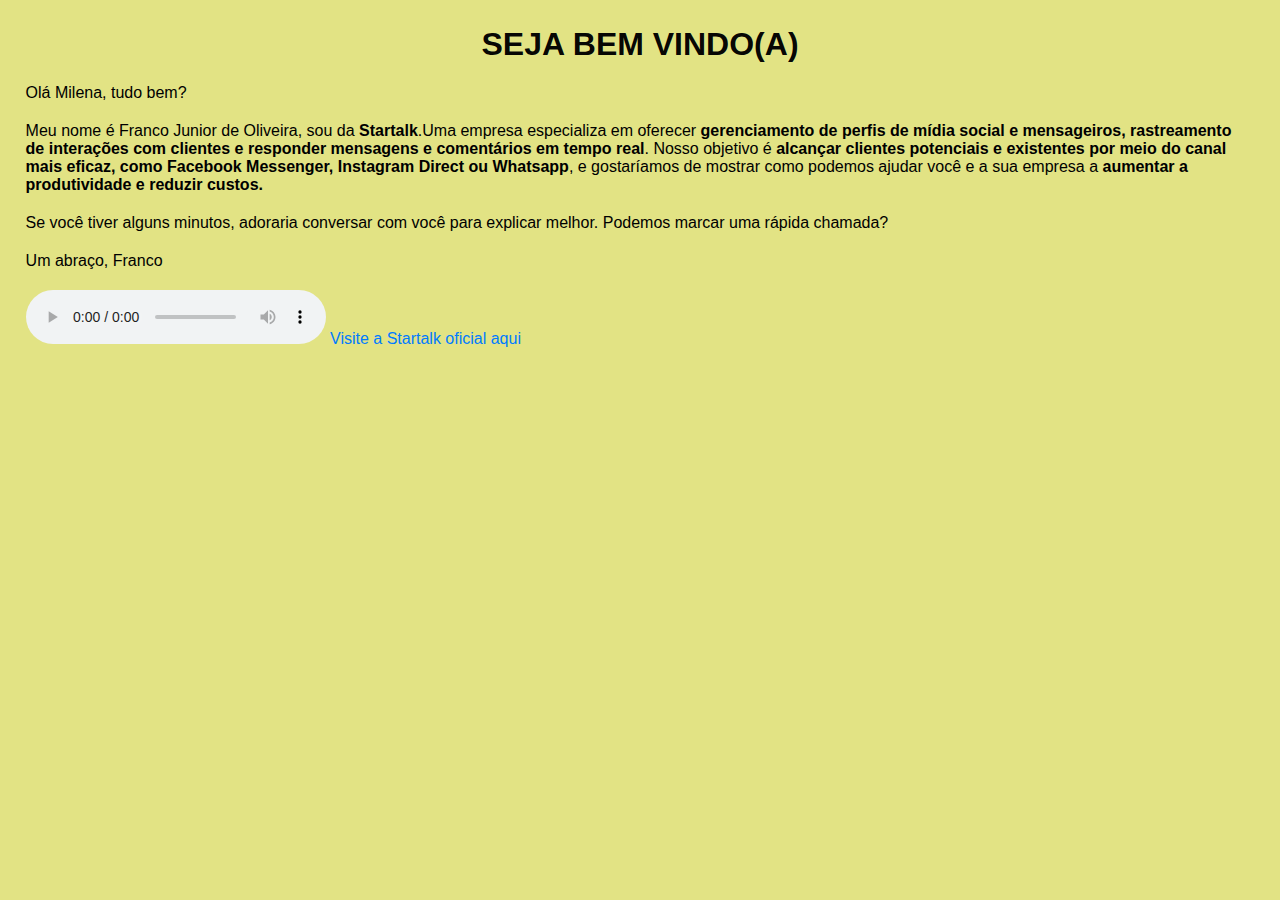
==== index.html @ 55d1567b "......." ====
<!DOCTYPE html> 
<html lang="pt-br"> 
    <head> 
        <meta charset="UTF-8"> 
        <meta name="viewport" content="width=device-width, initial-scale=1.0"> 
        <title>Teste Startalk</title> 
        <link rel="stylesheet" href="style.css"> 
        <title>Alinhar Texto à Esquerda</title> 
        <style>.left-align {text-align: left;}</style> 
    </head> 
    <body> 
        <h1>SEJA BEM VINDO(A)</h1> 
        <class="left-align>Olá Milena, tudo bem?</p> 
        <class="left-align> Meu nome é Franco Junior de Oliveira, sou da <strong>Startalk</strong>.Uma empresa especializa em oferecer <strong>gerenciamento de perfis de mídia social e mensageiros, rastreamento de interações com clientes e responder mensagens e comentários em tempo real</strong>. Nosso objetivo é <strong>alcançar clientes potenciais e existentes por meio do canal mais eficaz, como Facebook Messenger, Instagram Direct ou Whatsapp</strong>, e gostaríamos de mostrar como podemos ajudar você e a sua empresa a <strong>aumentar a produtividade e reduzir custos.</strong> </p> 
        <class="left-align>Se você tiver alguns minutos, adoraria conversar com você para explicar melhor. Podemos marcar uma rápida chamada? </p> 
        <class="left-align>Um abraço, Franco</p> 
        <audio controls> 
            <source src="Downloads/áudio de apresentação.mp3" type="audio/mpeg"> 
            Seu navegador não suporta a reprodução de áudio. 
        </audio> 
        <a href="https://startalk.com.br/" target="_blank">Visite a Startalk oficial aqui</a> 
    </body> 
</html>
---- style.css ----
/* Define a cor de fundo para o corpo da página */
body {
    background-color: #e2e384;
    font-family: Arial, sans-serif;
    margin: 2%;
    padding: 0;
}

/* Estiliza o título principal */
h1 {
    color: #000000f7;
    text-align: center;
    margin-top: 20px;
}

/* Estiliza os parágrafos */
p {
    color: #000000;
    font-size: 16px;
    text-align: left;
    margin: 20px auto;
    width: 80%;
}

/* Estiliza os links */
a {
    color: #007BFF;
    text-decoration: none;
}

a:hover {
    text-decoration: underline;
}
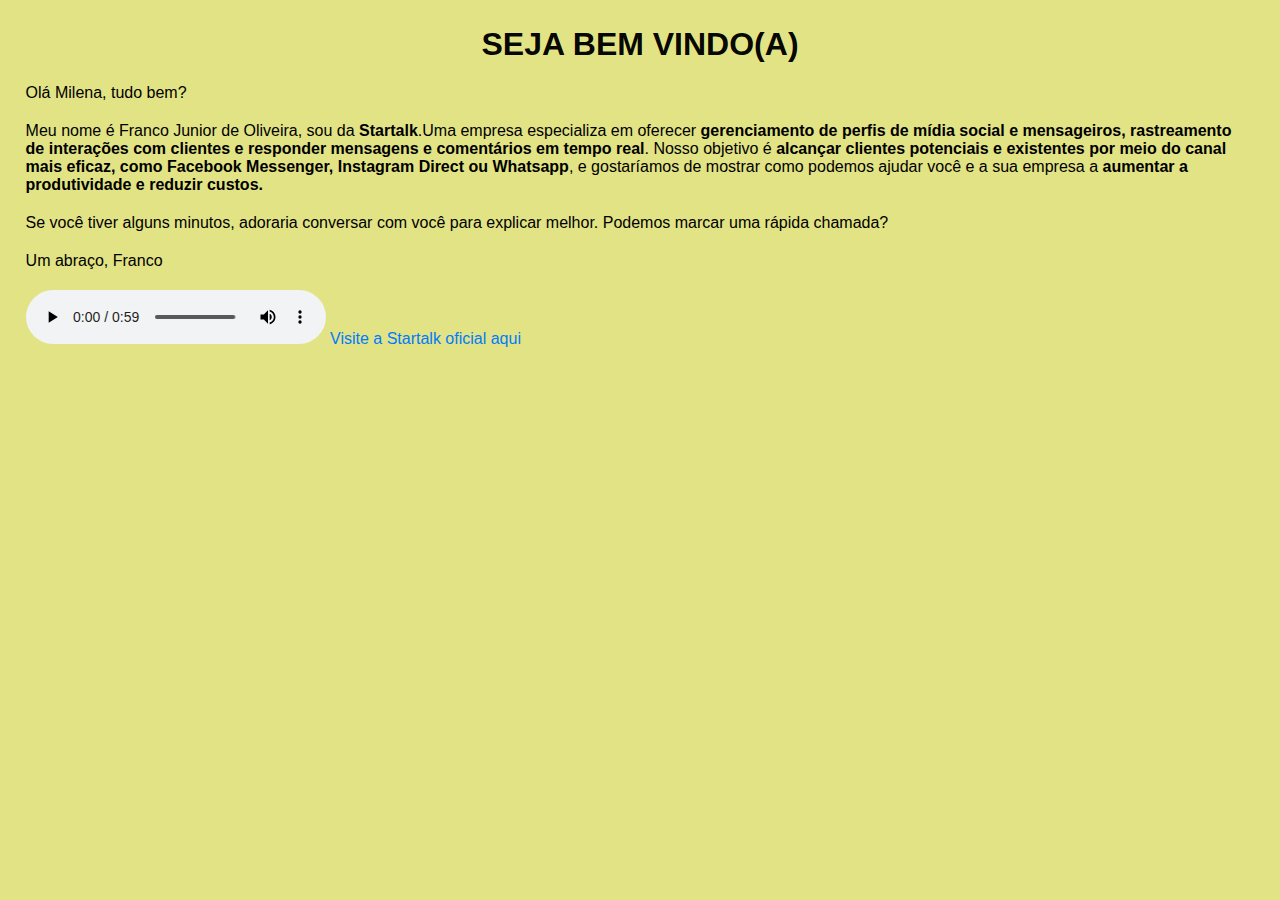
==== commit 9f757939: "." ====
--- a/index.html
+++ b/index.html
@@ -15,7 +15,7 @@
         <class="left-align>Se você tiver alguns minutos, adoraria conversar com você para explicar melhor. Podemos marcar uma rápida chamada? </p> 
         <class="left-align>Um abraço, Franco</p> 
         <audio controls> 
-            <source src="Downloads/áudio de apresentação.mp3" type="audio/mpeg"> 
+            <source src="áudio de apresentação.mp3" type="audio/mpeg"> 
             Seu navegador não suporta a reprodução de áudio. 
         </audio> 
         <a href="https://startalk.com.br/" target="_blank">Visite a Startalk oficial aqui</a> 
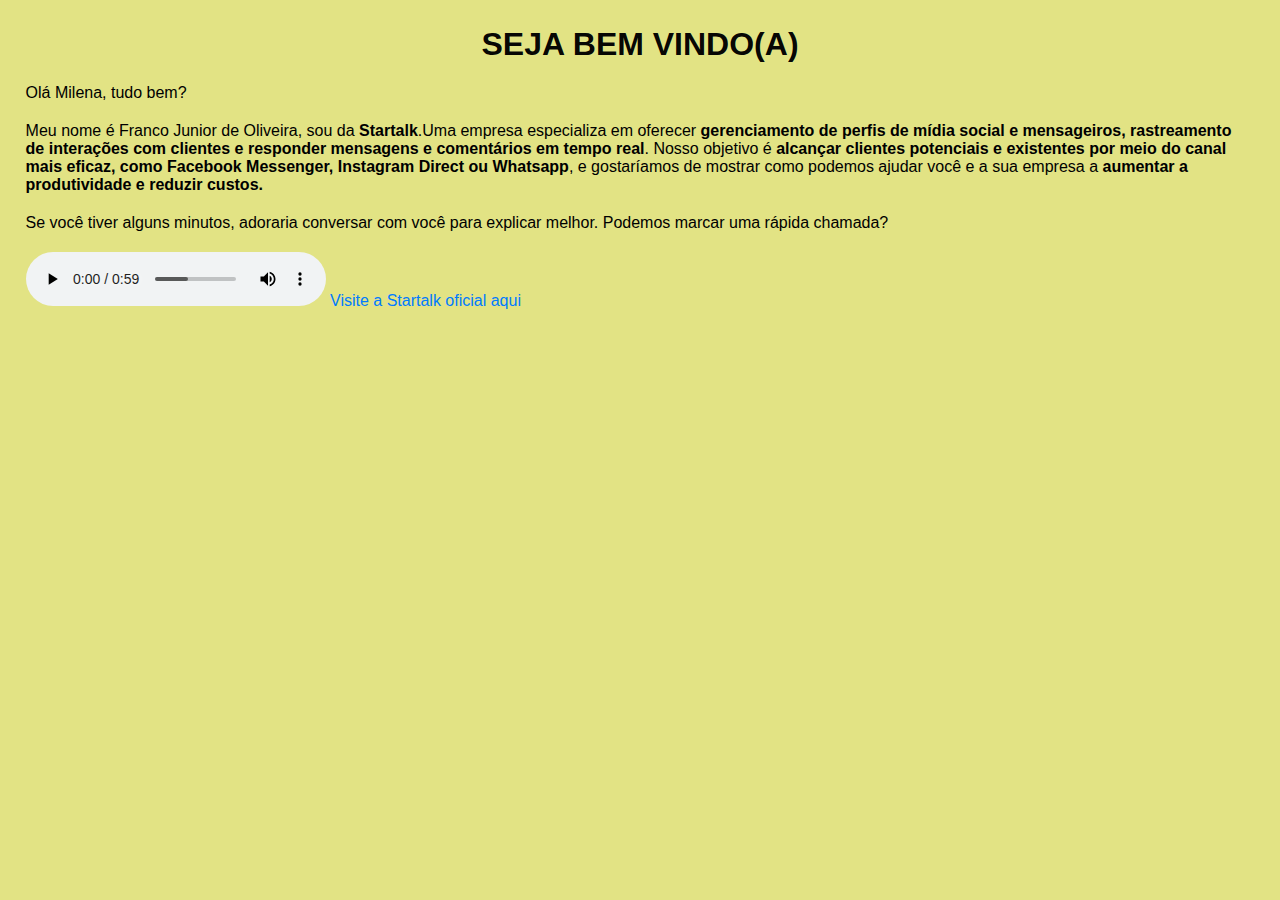
==== commit 1f6639b9: "....." ====
--- a/index.html
+++ b/index.html
@@ -13,7 +13,6 @@
         <class="left-align>Olá Milena, tudo bem?</p> 
         <class="left-align> Meu nome é Franco Junior de Oliveira, sou da <strong>Startalk</strong>.Uma empresa especializa em oferecer <strong>gerenciamento de perfis de mídia social e mensageiros, rastreamento de interações com clientes e responder mensagens e comentários em tempo real</strong>. Nosso objetivo é <strong>alcançar clientes potenciais e existentes por meio do canal mais eficaz, como Facebook Messenger, Instagram Direct ou Whatsapp</strong>, e gostaríamos de mostrar como podemos ajudar você e a sua empresa a <strong>aumentar a produtividade e reduzir custos.</strong> </p> 
         <class="left-align>Se você tiver alguns minutos, adoraria conversar com você para explicar melhor. Podemos marcar uma rápida chamada? </p> 
-        <class="left-align>Um abraço, Franco</p> 
         <audio controls> 
             <source src="áudio de apresentação.mp3" type="audio/mpeg"> 
             Seu navegador não suporta a reprodução de áudio. 
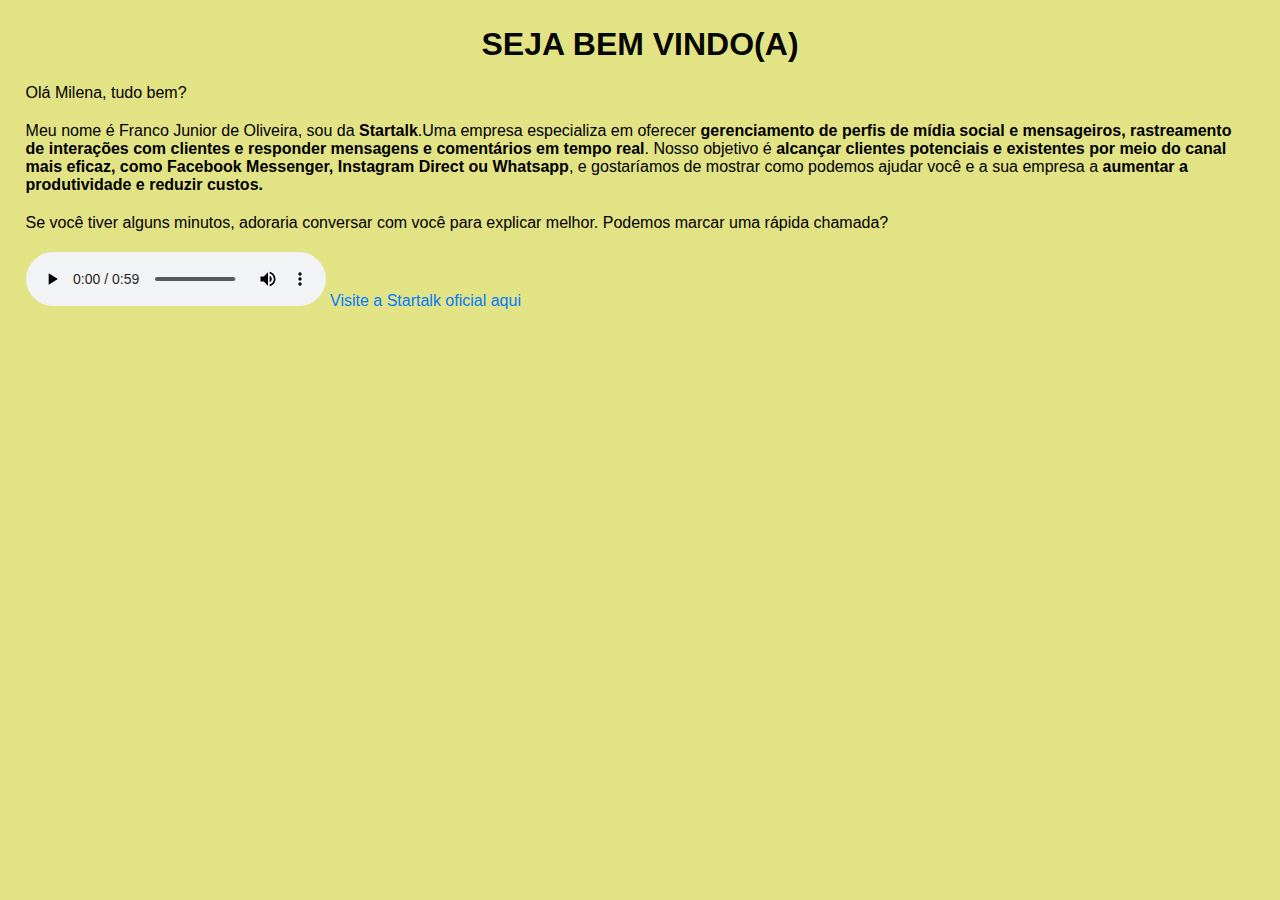
==== commit f4eb071a: "tentando arrumar o link para baixo" ====
--- a/index.html
+++ b/index.html
@@ -7,6 +7,14 @@
         <link rel="stylesheet" href="style.css"> 
         <title>Alinhar Texto à Esquerda</title> 
         <style>.left-align {text-align: left;}</style> 
+        <style>
+            .audio-container {
+                display: flex;
+                flex-direction: column;
+                align-items: flex-start;
+                margin-bottom: 20px; /* Espaço entre o áudio e o link */
+            }
+        </style>
     </head> 
     <body> 
         <h1>SEJA BEM VINDO(A)</h1> 
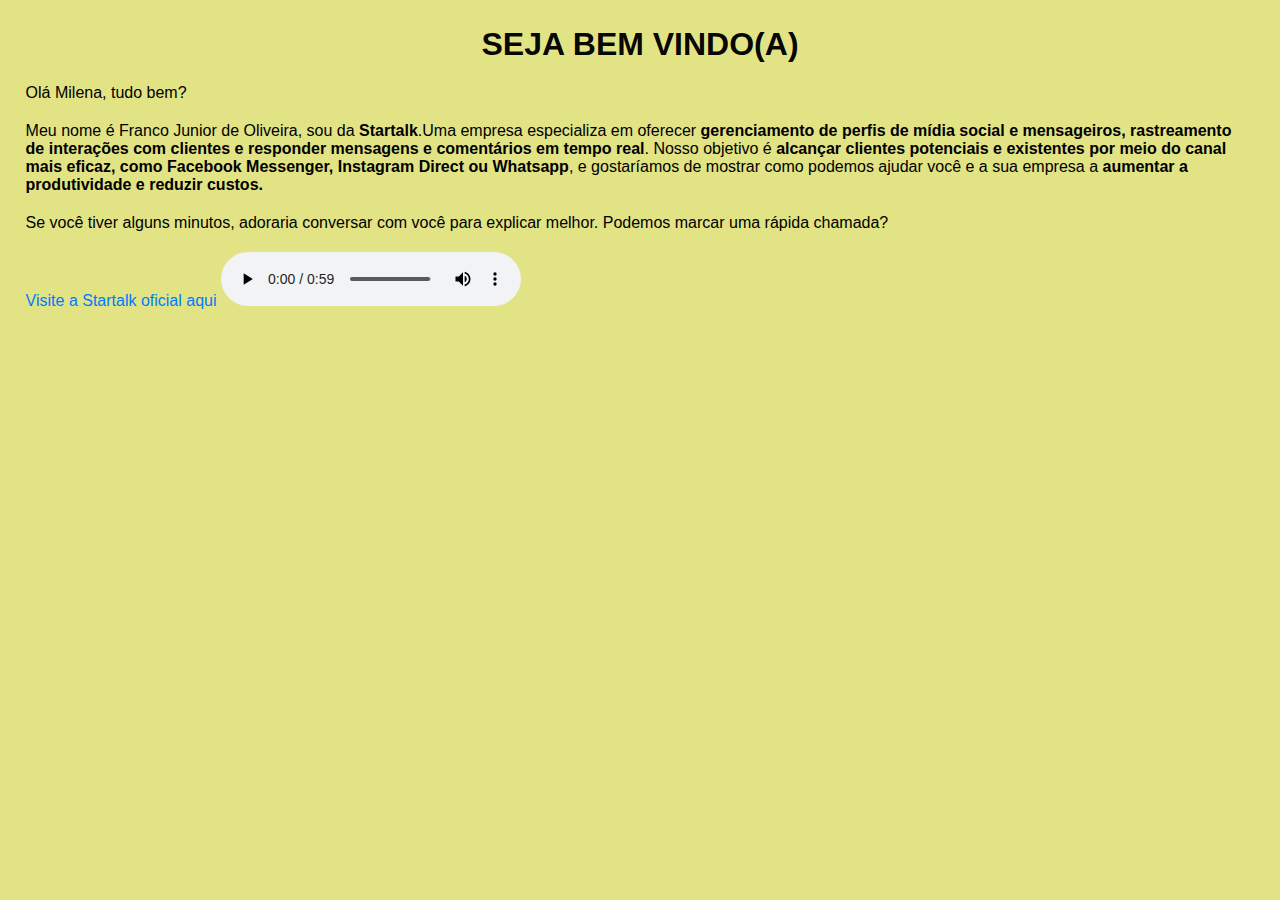
==== commit bf391325: "tentando rearrumar o audio" ====
--- a/index.html
+++ b/index.html
@@ -7,24 +7,16 @@
         <link rel="stylesheet" href="style.css"> 
         <title>Alinhar Texto à Esquerda</title> 
         <style>.left-align {text-align: left;}</style> 
-        <style>
-            .audio-container {
-                display: flex;
-                flex-direction: column;
-                align-items: flex-start;
-                margin-bottom: 20px; /* Espaço entre o áudio e o link */
-            }
-        </style>
     </head> 
     <body> 
         <h1>SEJA BEM VINDO(A)</h1> 
         <class="left-align>Olá Milena, tudo bem?</p> 
         <class="left-align> Meu nome é Franco Junior de Oliveira, sou da <strong>Startalk</strong>.Uma empresa especializa em oferecer <strong>gerenciamento de perfis de mídia social e mensageiros, rastreamento de interações com clientes e responder mensagens e comentários em tempo real</strong>. Nosso objetivo é <strong>alcançar clientes potenciais e existentes por meio do canal mais eficaz, como Facebook Messenger, Instagram Direct ou Whatsapp</strong>, e gostaríamos de mostrar como podemos ajudar você e a sua empresa a <strong>aumentar a produtividade e reduzir custos.</strong> </p> 
         <class="left-align>Se você tiver alguns minutos, adoraria conversar com você para explicar melhor. Podemos marcar uma rápida chamada? </p> 
+        <a href="https://startalk.com.br/" target="_blank">Visite a Startalk oficial aqui</a>
         <audio controls> 
             <source src="áudio de apresentação.mp3" type="audio/mpeg"> 
             Seu navegador não suporta a reprodução de áudio. 
-        </audio> 
-        <a href="https://startalk.com.br/" target="_blank">Visite a Startalk oficial aqui</a> 
+        </audio>  
     </body> 
 </html>--- a/style.css
+++ b/style.css
@@ -30,4 +30,5 @@
 
 a:hover {
     text-decoration: underline;
-}
+    /* style.css */
+}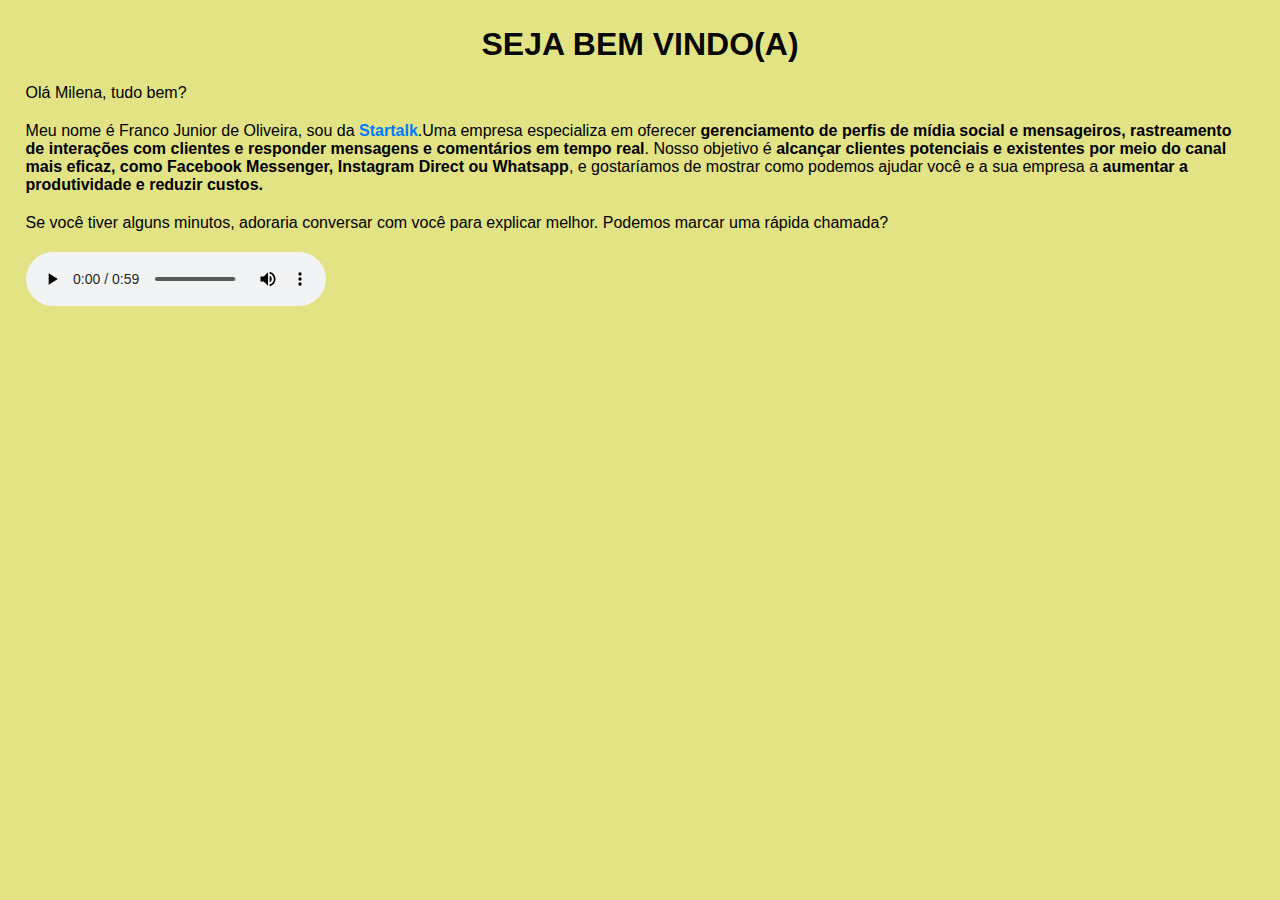
==== commit 12164305: "...." ====
--- a/index.html
+++ b/index.html
@@ -11,9 +11,8 @@
     <body> 
         <h1>SEJA BEM VINDO(A)</h1> 
         <class="left-align>Olá Milena, tudo bem?</p> 
-        <class="left-align> Meu nome é Franco Junior de Oliveira, sou da <strong>Startalk</strong>.Uma empresa especializa em oferecer <strong>gerenciamento de perfis de mídia social e mensageiros, rastreamento de interações com clientes e responder mensagens e comentários em tempo real</strong>. Nosso objetivo é <strong>alcançar clientes potenciais e existentes por meio do canal mais eficaz, como Facebook Messenger, Instagram Direct ou Whatsapp</strong>, e gostaríamos de mostrar como podemos ajudar você e a sua empresa a <strong>aumentar a produtividade e reduzir custos.</strong> </p> 
+        <class="left-align> Meu nome é Franco Junior de Oliveira, sou da <strong><a href="https://startalk.com.br/" target="_blank">Startalk</a></strong>.Uma empresa especializa em oferecer <strong>gerenciamento de perfis de mídia social e mensageiros, rastreamento de interações com clientes e responder mensagens e comentários em tempo real</strong>. Nosso objetivo é <strong>alcançar clientes potenciais e existentes por meio do canal mais eficaz, como Facebook Messenger, Instagram Direct ou Whatsapp</strong>, e gostaríamos de mostrar como podemos ajudar você e a sua empresa a <strong>aumentar a produtividade e reduzir custos.</strong> </p> 
         <class="left-align>Se você tiver alguns minutos, adoraria conversar com você para explicar melhor. Podemos marcar uma rápida chamada? </p> 
-        <a href="https://startalk.com.br/" target="_blank">Visite a Startalk oficial aqui</a>
         <audio controls> 
             <source src="áudio de apresentação.mp3" type="audio/mpeg"> 
             Seu navegador não suporta a reprodução de áudio. 
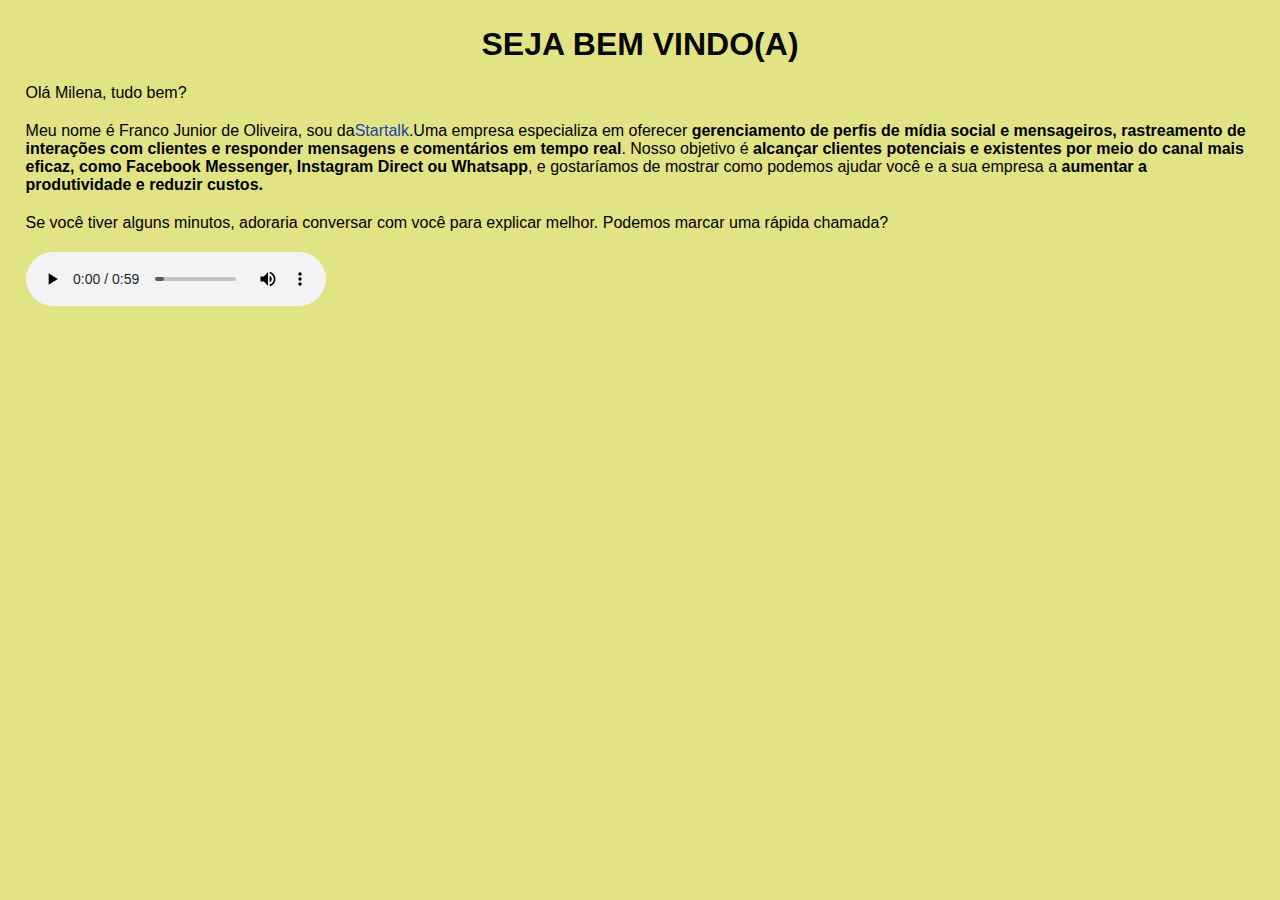
==== commit 4d74bf16: "tentando retirar o negrito" ====
--- a/index.html
+++ b/index.html
@@ -11,7 +11,7 @@
     <body> 
         <h1>SEJA BEM VINDO(A)</h1> 
         <class="left-align>Olá Milena, tudo bem?</p> 
-        <class="left-align> Meu nome é Franco Junior de Oliveira, sou da <strong><a href="https://startalk.com.br/" target="_blank">Startalk</a></strong>.Uma empresa especializa em oferecer <strong>gerenciamento de perfis de mídia social e mensageiros, rastreamento de interações com clientes e responder mensagens e comentários em tempo real</strong>. Nosso objetivo é <strong>alcançar clientes potenciais e existentes por meio do canal mais eficaz, como Facebook Messenger, Instagram Direct ou Whatsapp</strong>, e gostaríamos de mostrar como podemos ajudar você e a sua empresa a <strong>aumentar a produtividade e reduzir custos.</strong> </p> 
+        <class="left-align> Meu nome é Franco Junior de Oliveira, sou da<a href="https://startalk.com.br/" target="_blank">Startalk</a>.Uma empresa especializa em oferecer <strong>gerenciamento de perfis de mídia social e mensageiros, rastreamento de interações com clientes e responder mensagens e comentários em tempo real</strong>. Nosso objetivo é <strong>alcançar clientes potenciais e existentes por meio do canal mais eficaz, como Facebook Messenger, Instagram Direct ou Whatsapp</strong>, e gostaríamos de mostrar como podemos ajudar você e a sua empresa a <strong>aumentar a produtividade e reduzir custos.</strong> </p> 
         <class="left-align>Se você tiver alguns minutos, adoraria conversar com você para explicar melhor. Podemos marcar uma rápida chamada? </p> 
         <audio controls> 
             <source src="áudio de apresentação.mp3" type="audio/mpeg"> 
--- a/style.css
+++ b/style.css
@@ -24,7 +24,7 @@
 
 /* Estiliza os links */
 a {
-    color: #007BFF;
+    color: #2045a5;
     text-decoration: none;
 }
 
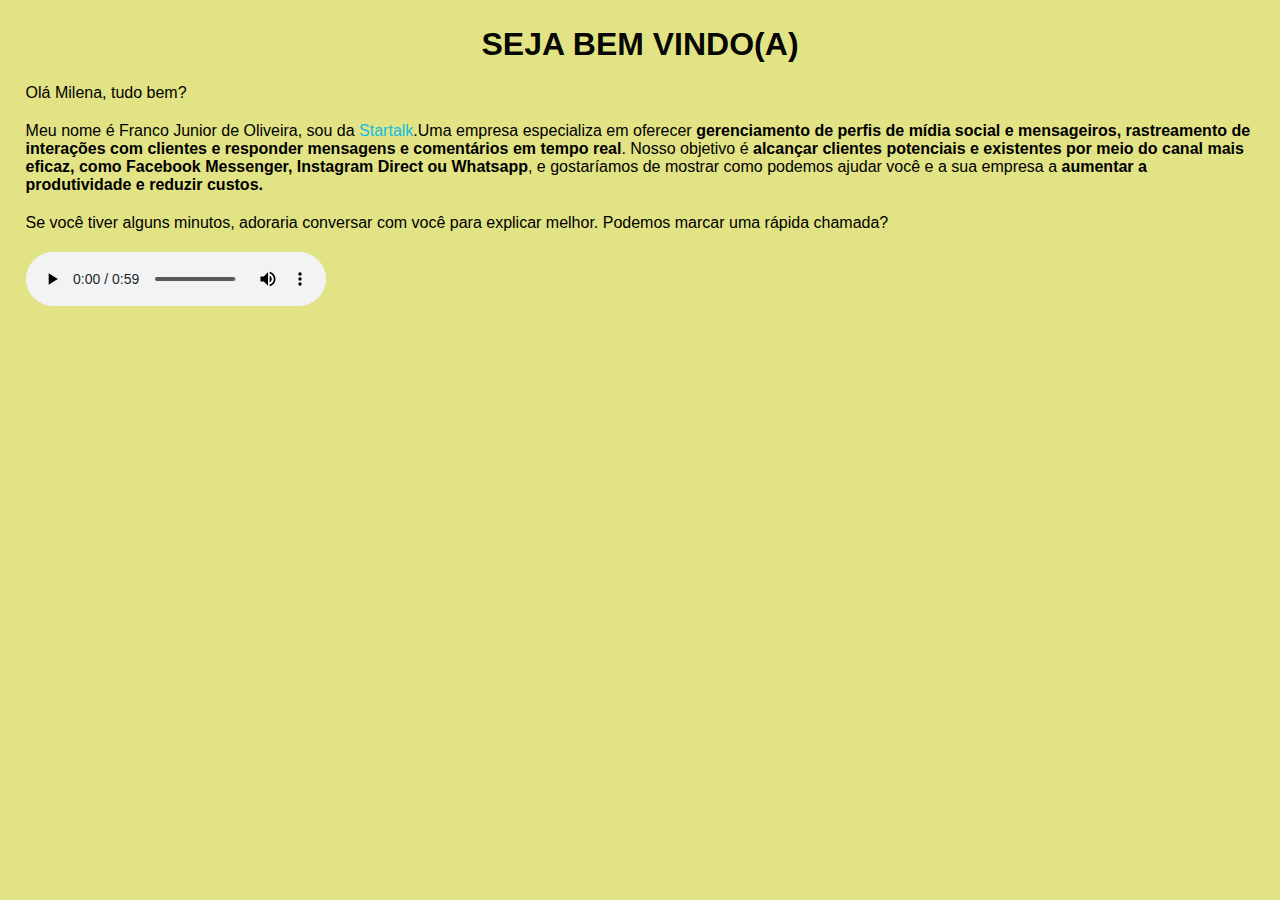
==== commit b6ae8494: "arrumando espacamento" ====
--- a/index.html
+++ b/index.html
@@ -11,7 +11,7 @@
     <body> 
         <h1>SEJA BEM VINDO(A)</h1> 
         <class="left-align>Olá Milena, tudo bem?</p> 
-        <class="left-align> Meu nome é Franco Junior de Oliveira, sou da<a href="https://startalk.com.br/" target="_blank">Startalk</a>.Uma empresa especializa em oferecer <strong>gerenciamento de perfis de mídia social e mensageiros, rastreamento de interações com clientes e responder mensagens e comentários em tempo real</strong>. Nosso objetivo é <strong>alcançar clientes potenciais e existentes por meio do canal mais eficaz, como Facebook Messenger, Instagram Direct ou Whatsapp</strong>, e gostaríamos de mostrar como podemos ajudar você e a sua empresa a <strong>aumentar a produtividade e reduzir custos.</strong> </p> 
+        <class="left-align> Meu nome é Franco Junior de Oliveira, sou da <a href="https://startalk.com.br/" target="_blank">Startalk</a>.Uma empresa especializa em oferecer <strong>gerenciamento de perfis de mídia social e mensageiros, rastreamento de interações com clientes e responder mensagens e comentários em tempo real</strong>. Nosso objetivo é <strong>alcançar clientes potenciais e existentes por meio do canal mais eficaz, como Facebook Messenger, Instagram Direct ou Whatsapp</strong>, e gostaríamos de mostrar como podemos ajudar você e a sua empresa a <strong>aumentar a produtividade e reduzir custos.</strong> </p> 
         <class="left-align>Se você tiver alguns minutos, adoraria conversar com você para explicar melhor. Podemos marcar uma rápida chamada? </p> 
         <audio controls> 
             <source src="áudio de apresentação.mp3" type="audio/mpeg"> 
--- a/style.css
+++ b/style.css
@@ -24,7 +24,7 @@
 
 /* Estiliza os links */
 a {
-    color: #2045a5;
+    color: #14bce2;
     text-decoration: none;
 }
 
